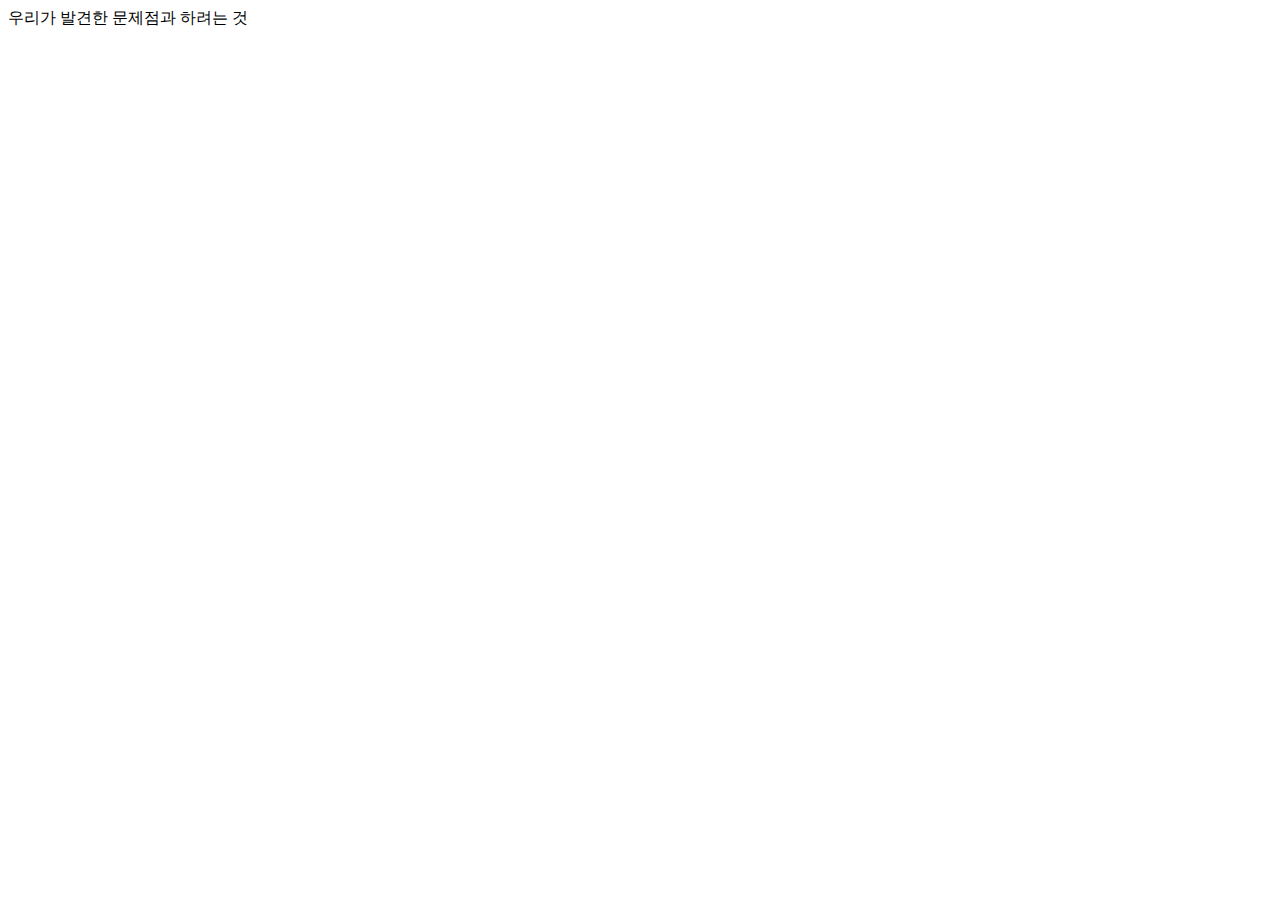
==== ThisProject.html @ 0b587815 "n/a" ====
<!DOCTYPE html>
<html lang="ko" dir="ltr">
  <head>
    <meta charset="utf-8">
    <meta name="viewport" content="width=divice-widt">
    <title>프로젝트소개</title>
  </head>
  <body>
<div>우리가 발견한 문제점과 하려는 것</div>
  </body>
</html>
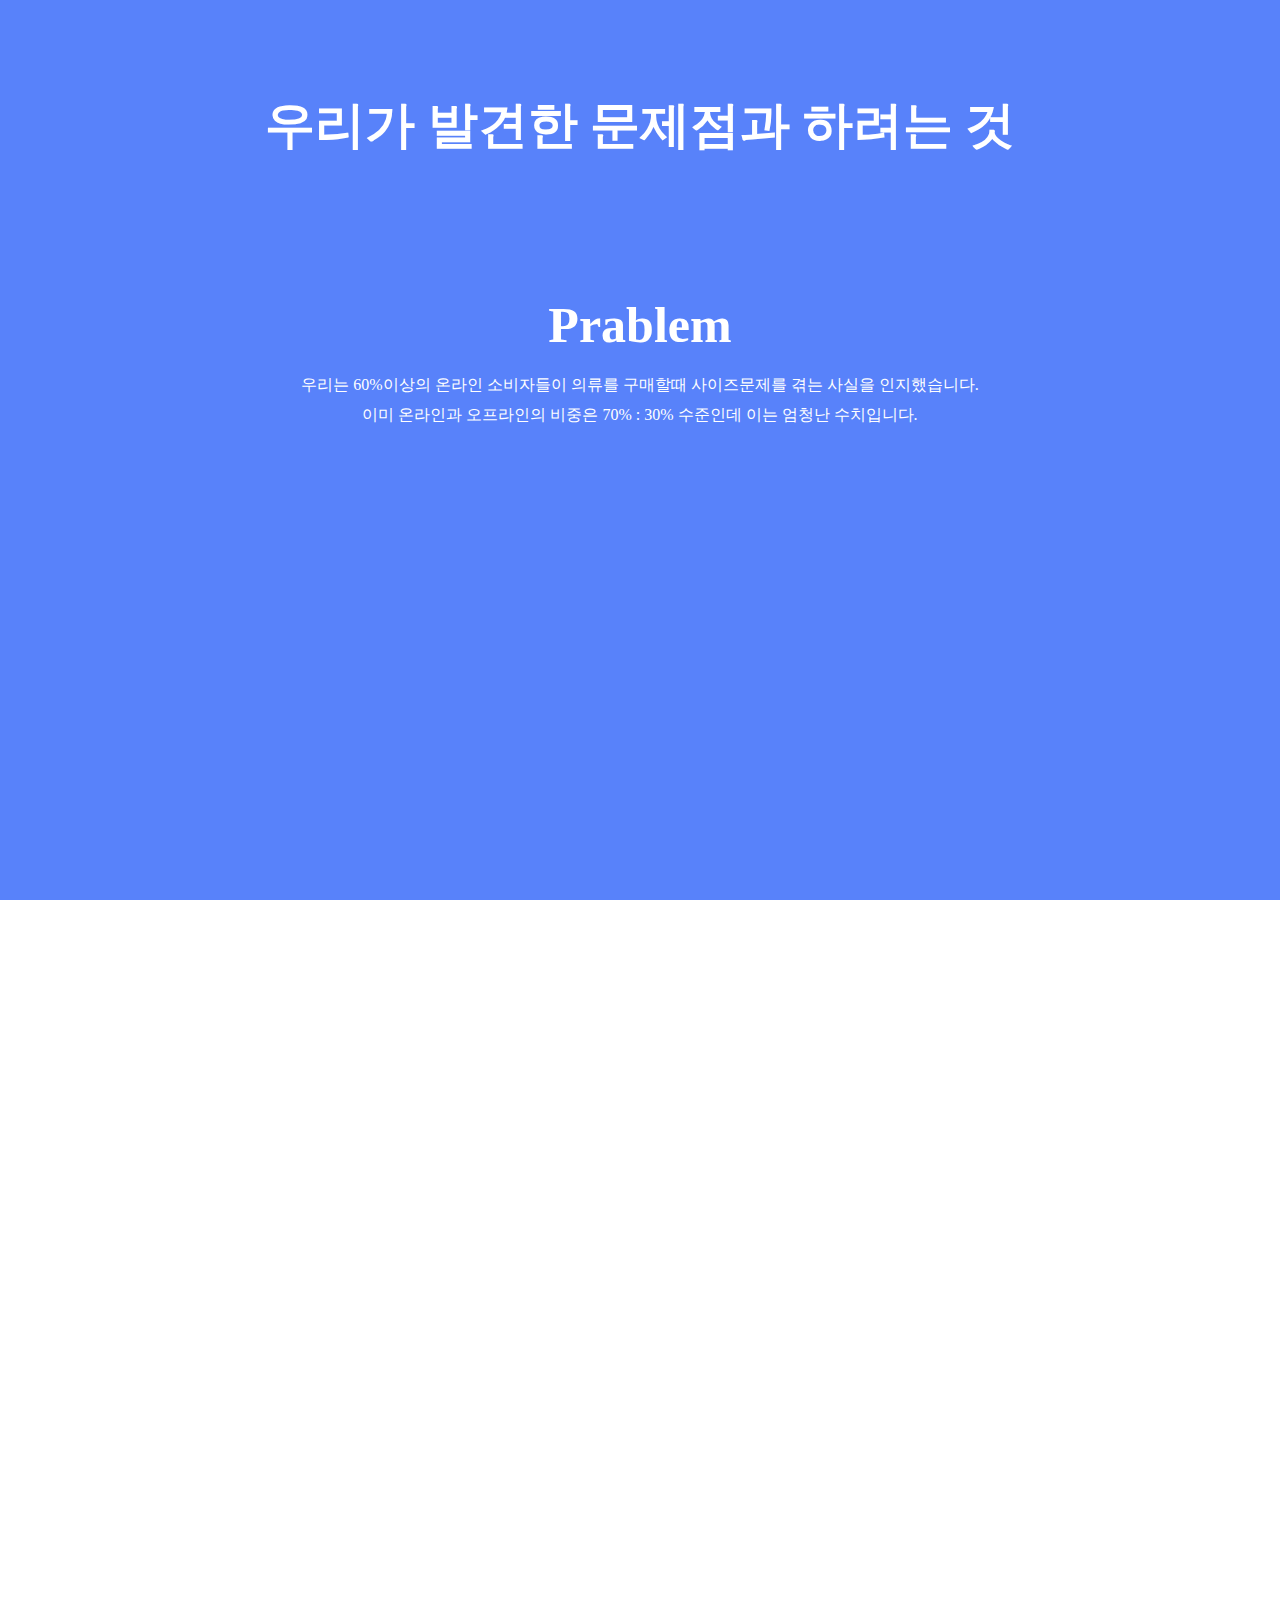
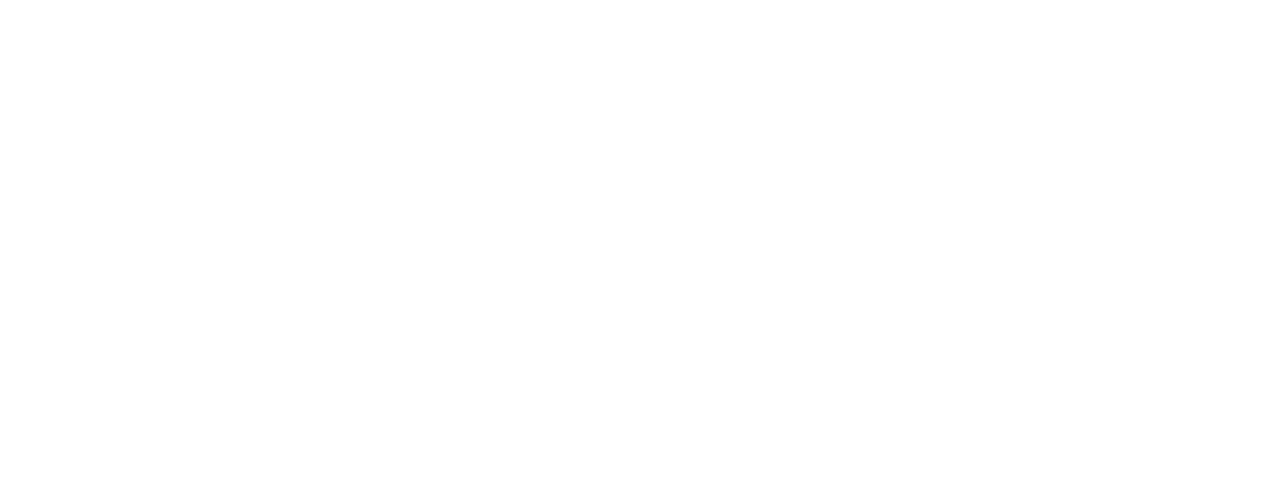
==== commit 1ec40a32: "layout css reset" ====
--- a/ThisProject.html
+++ b/ThisProject.html
@@ -1,11 +1,39 @@
 <!DOCTYPE html>
 <html lang="ko" dir="ltr">
-  <head>
-    <meta charset="utf-8">
-    <meta name="viewport" content="width=divice-widt">
-    <title>프로젝트소개</title>
-  </head>
-  <body>
-<div>우리가 발견한 문제점과 하려는 것</div>
-  </body>
+
+<head>
+  <meta charset="utf-8">
+  <meta name="viewport" content="width=device-width, initial-scale=1.0">
+  <title>프로젝트소개</title>
+  <link rel="stylesheet" href="./css/reset.css" type="text/css">
+  <link rel="stylesheet" href="./css/ThisProject.css" type="text/css">
+</head>
+
+<body>
+  <div id="wrap">
+    <div id="header">
+      <div class="header">
+        <h1>우리가 발견한 문제점과 하려는 것</h1>
+      </div>
+    </div>
+    <div id="content">
+      <div class="content">
+        <div class="content_prablem">
+          <h2>Prablem</h2>
+          <p>우리는 60%이상의 온라인 소비자들이 의류를 구매할때 사이즈문제를 겪는 사실을 인지했습니다.<br>
+            이미 온라인과 오프라인의 비중은 70% : 30% 수준인데 이는 엄청난 수치입니다. 
+
+          </p>
+        </div>
+      </div>
+    </div>
+    <div id="footer">
+      <div class="footer">
+
+      </div>
+    </div>
+  </div>
+
+</body>
+
 </html>
--- a/css/ThisProject.css
+++ b/css/ThisProject.css
@@ -0,0 +1,58 @@
+@charset "UTF-8";
+
+html, body {
+  height: 100%;
+}
+
+/* grid */
+#wrap {
+  width: 100%;
+  height: 100%;
+  background-color: #5882FA;
+}
+
+#header {
+  width: 100%;
+  height: 250px;
+  margin-bottom: 50px;
+}
+
+#content {
+  height: 100%;
+  height: 100%;
+}
+
+#footer {
+  height: 100%;
+}
+
+/* header영역 */
+.header {
+  text-align: center;
+}
+
+.header h1{
+  font-size: 50px;
+  color: #fff;
+  font-weight: bold;
+  padding-top: 100px;
+}
+
+/* content 영역 */
+.content {
+  text-align: center;
+  color: #fff;
+}
+
+.content .content_prablem {}
+
+.content .content_prablem h2 {
+font-size: 50px;
+font-weight: bold;
+margin-bottom: 20px;
+}
+.content .content_prablem p{
+line-height: 30px;
+}
+/* footer영역 */
+.footer {}
